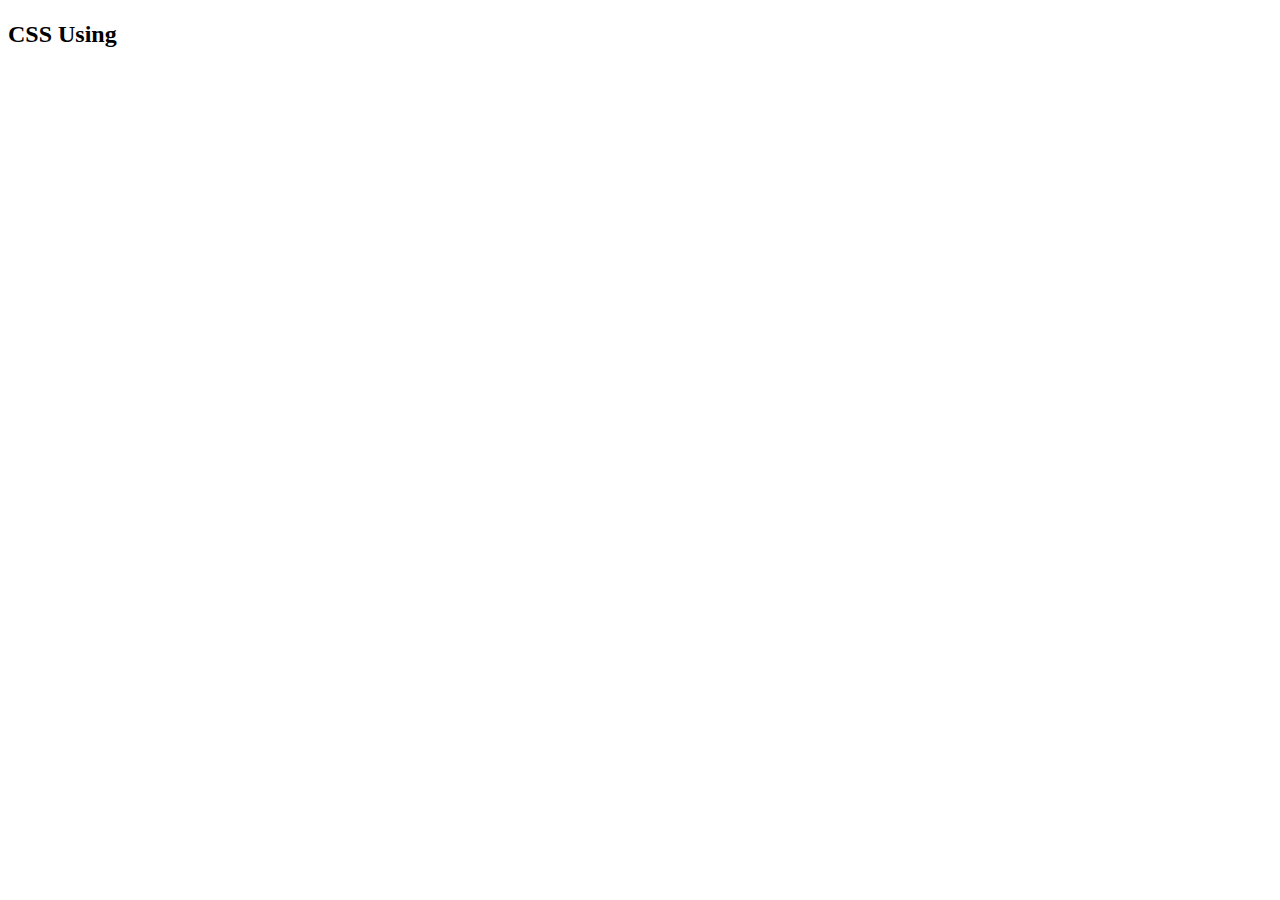
==== src/main/resources/templates/index.html @ 170d3436 "first commit" ====
<!DOCTYPE HTML>
<html xmlns:th="http://www.thymeleaf.org">
    <head>
        <title>Thymeleaf で HelloWorld</title>
        <meta http-equiv="Content-Type" content="text/html; charset=UTF-8">
        <link rel="stylesheet" href="../css/style.css">
    </head>
    <body>
        <h1 th:text="'Spring Boot + Thymeleaf &quot;Hello, ' + ${name} + '&quot;'"></h1>
        <h2>CSS Using</h2>
    </body>
</html>
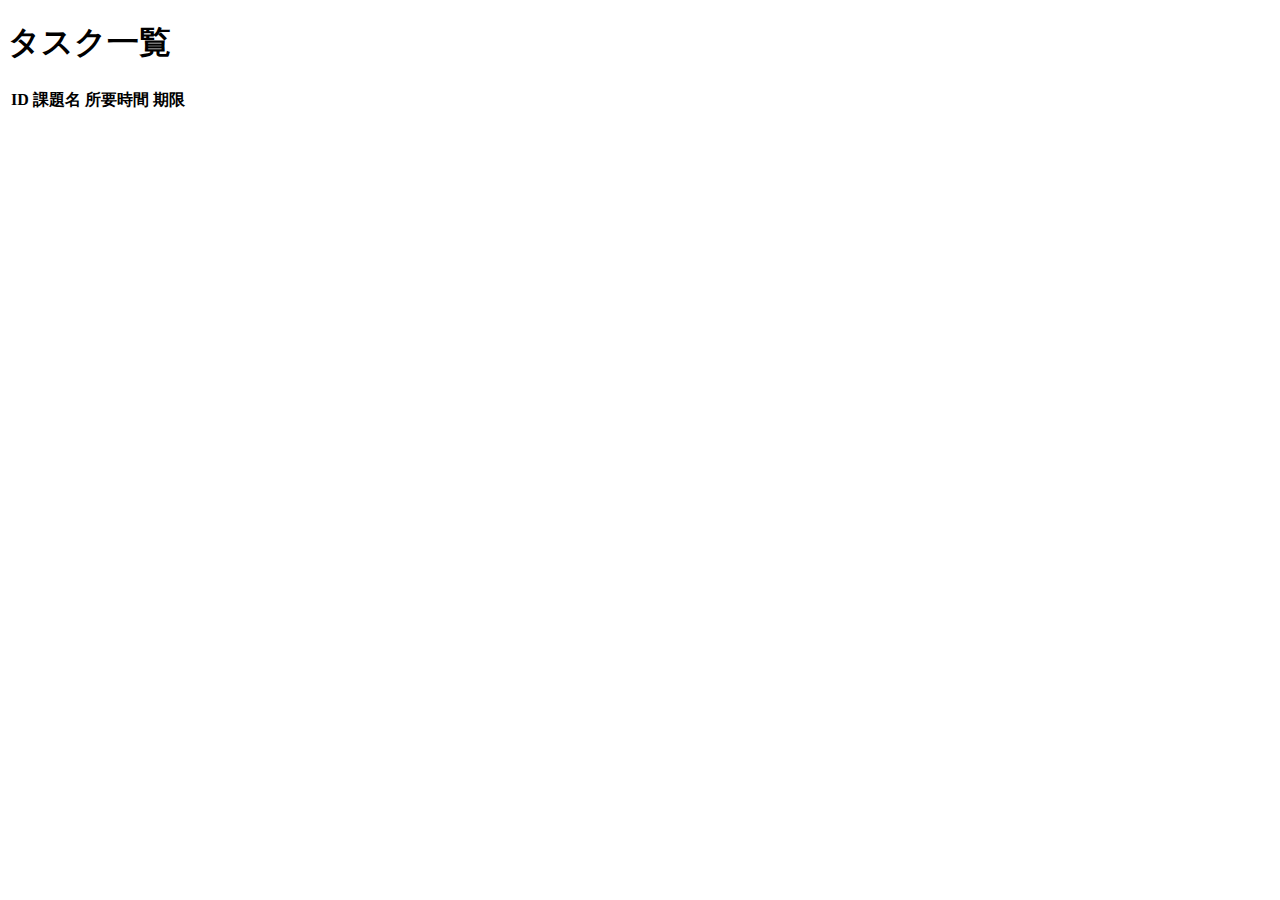
==== commit d896b7cc: "postgresと接続できるように変更" ====
--- a/src/main/resources/templates/index.html
+++ b/src/main/resources/templates/index.html
@@ -1,12 +1,29 @@
 <!DOCTYPE HTML>
-<html xmlns:th="http://www.thymeleaf.org">
+<html xmlns:th="http://www.w3.org/1999/xhtml">
     <head>
         <title>Thymeleaf で HelloWorld</title>
         <meta http-equiv="Content-Type" content="text/html; charset=UTF-8">
-        <link rel="stylesheet" href="../css/style.css">
+        <link rel="stylesheet" th:href="@{/css/style.css}">
     </head>
     <body>
-        <h1 th:text="'Spring Boot + Thymeleaf &quot;Hello, ' + ${name} + '&quot;'"></h1>
-        <h2>CSS Using</h2>
+        <h1>タスク一覧</h1>
+        <table>
+            <thead>
+                <tr>
+                    <th class="task_id">ID</th>
+                    <th class="name">課題名</th>
+                    <th class="actual_time">所要時間</th>
+                    <th class="dead_line">期限</th>
+                </tr>
+            </thead>
+            <tbody>
+                <tr th:each="task : ${tasks}">
+                    <td class="task_id" th:text="${task['task_id']}"></td>
+                    <td class="name" th:text="${task['name']}"></td>
+                    <td class="actual_time" th:text="${task['actual_time']}"></td>
+                    <td class="dead_line" th:text="${task['dead_line']}"></td>
+                </tr>
+            </tbody>
+        </table>
     </body>
 </html>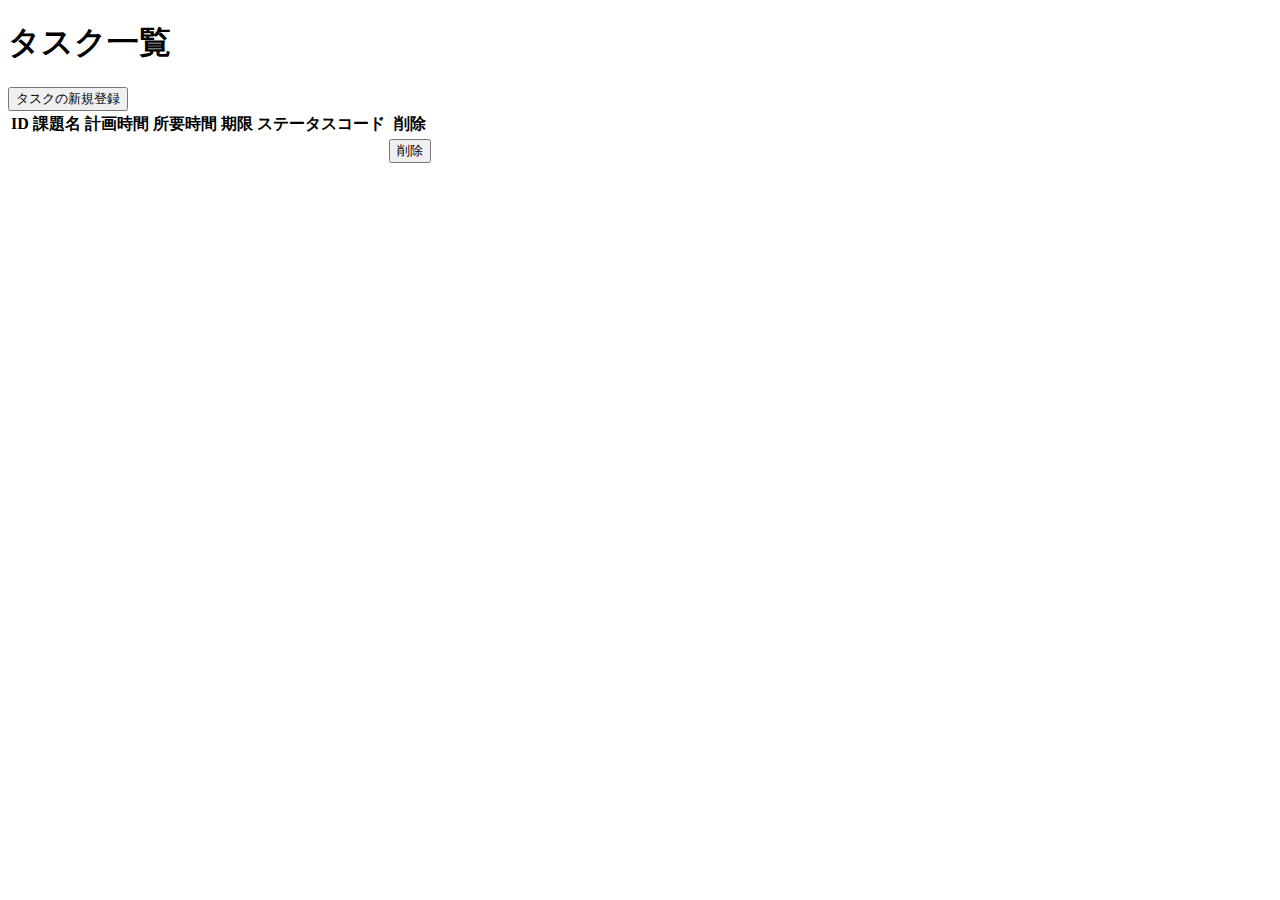
==== commit 3d3f2693: "20230712授業追加" ====
--- a/src/main/resources/templates/index.html
+++ b/src/main/resources/templates/index.html
@@ -1,27 +1,34 @@
 <!DOCTYPE HTML>
 <html xmlns:th="http://www.w3.org/1999/xhtml">
     <head>
-        <title>Thymeleaf で HelloWorld</title>
+        <title>タスク一覧</title>
         <meta http-equiv="Content-Type" content="text/html; charset=UTF-8">
         <link rel="stylesheet" th:href="@{/css/style.css}">
     </head>
     <body>
         <h1>タスク一覧</h1>
+        <input type="button" onclick="location.href='./regist'" value="タスクの新規登録">
         <table>
             <thead>
                 <tr>
                     <th class="task_id">ID</th>
                     <th class="name">課題名</th>
+                    <th class="planned_time">計画時間</th>
                     <th class="actual_time">所要時間</th>
                     <th class="dead_line">期限</th>
+                    <th class="status">ステータスコード</th>
+                    <th class="delete">削除</th>
                 </tr>
             </thead>
             <tbody>
                 <tr th:each="task : ${tasks}">
-                    <td class="task_id" th:text="${task['task_id']}"></td>
+                    <td class="task_id" th:text="${task['id']}"></td>
                     <td class="name" th:text="${task['name']}"></td>
+                    <td class="planned_time" th:text="${task['planned_time']}"></td>
                     <td class="actual_time" th:text="${task['actual_time']}"></td>
                     <td class="dead_line" th:text="${task['dead_line']}"></td>
+                    <td class="status" th:text="${task['status']}"></td>
+                    <td class="delete"><button type="submit" th:value="${task['id']}">削除</button></td>
                 </tr>
             </tbody>
         </table>
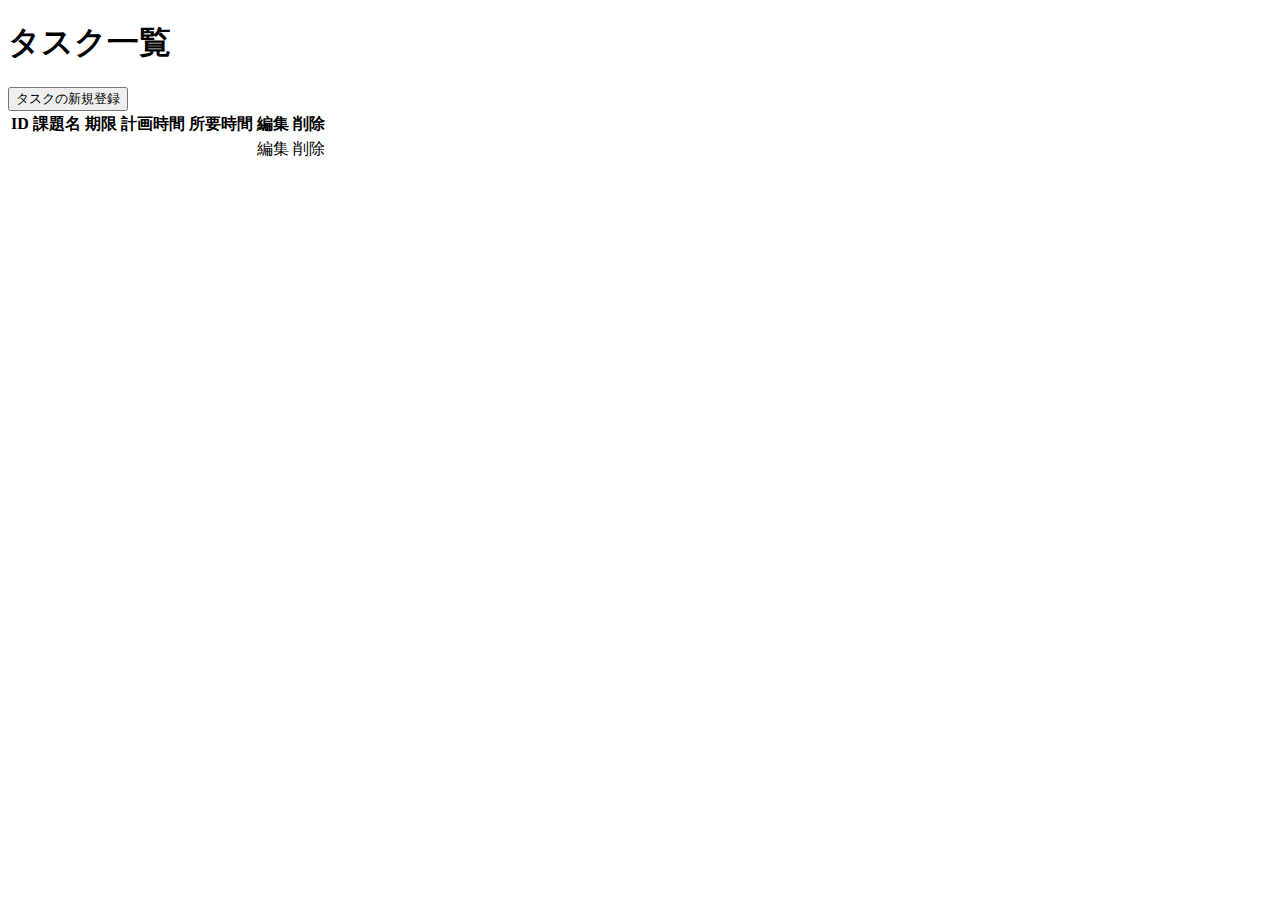
==== commit 4e28f336: "2023/07/19授業追加" ====
--- a/src/main/resources/templates/index.html
+++ b/src/main/resources/templates/index.html
@@ -7,29 +7,31 @@
     </head>
     <body>
         <h1>タスク一覧</h1>
-        <input type="button" onclick="location.href='./regist'" value="タスクの新規登録">
+        <input type="button" onclick="location.href='/regist'" value="タスクの新規登録">
         <table>
             <thead>
                 <tr>
                     <th class="task_id">ID</th>
                     <th class="name">課題名</th>
+                    <th class="dead_line">期限</th>
                     <th class="planned_time">計画時間</th>
                     <th class="actual_time">所要時間</th>
-                    <th class="dead_line">期限</th>
-                    <th class="status">ステータスコード</th>
+                    <th class="delete">編集</th>
                     <th class="delete">削除</th>
                 </tr>
             </thead>
             <tbody>
-                <tr th:each="task : ${tasks}">
-                    <td class="task_id" th:text="${task['id']}"></td>
-                    <td class="name" th:text="${task['name']}"></td>
-                    <td class="planned_time" th:text="${task['planned_time']}"></td>
-                    <td class="actual_time" th:text="${task['actual_time']}"></td>
-                    <td class="dead_line" th:text="${task['dead_line']}"></td>
-                    <td class="status" th:text="${task['status']}"></td>
-                    <td class="delete"><button type="submit" th:value="${task['id']}">削除</button></td>
-                </tr>
+                <form method="GET">
+                    <tr th:each="task : ${tasks}">
+                        <td class="task_id" th:text="${task['id']}"></td>
+                        <td class="name" th:text="${task['name']}"></td>
+                        <td class="dead_line" th:text="${task['dead_line']}"></td>
+                        <td class="planned_time" th:text="${task['planned_time']}"></td>
+                        <td class="actual_time" th:text="${task['actual_time']}"></td>
+                        <td class="edit"><a th:href="@{/edit/{id}(id=${task['id']})}">編集</a></td>
+                        <td class="delete"><a th:href="@{/delete/{id}(id=${task['id']})}">削除</a></td>
+                    </tr>
+                </form>
             </tbody>
         </table>
     </body>
